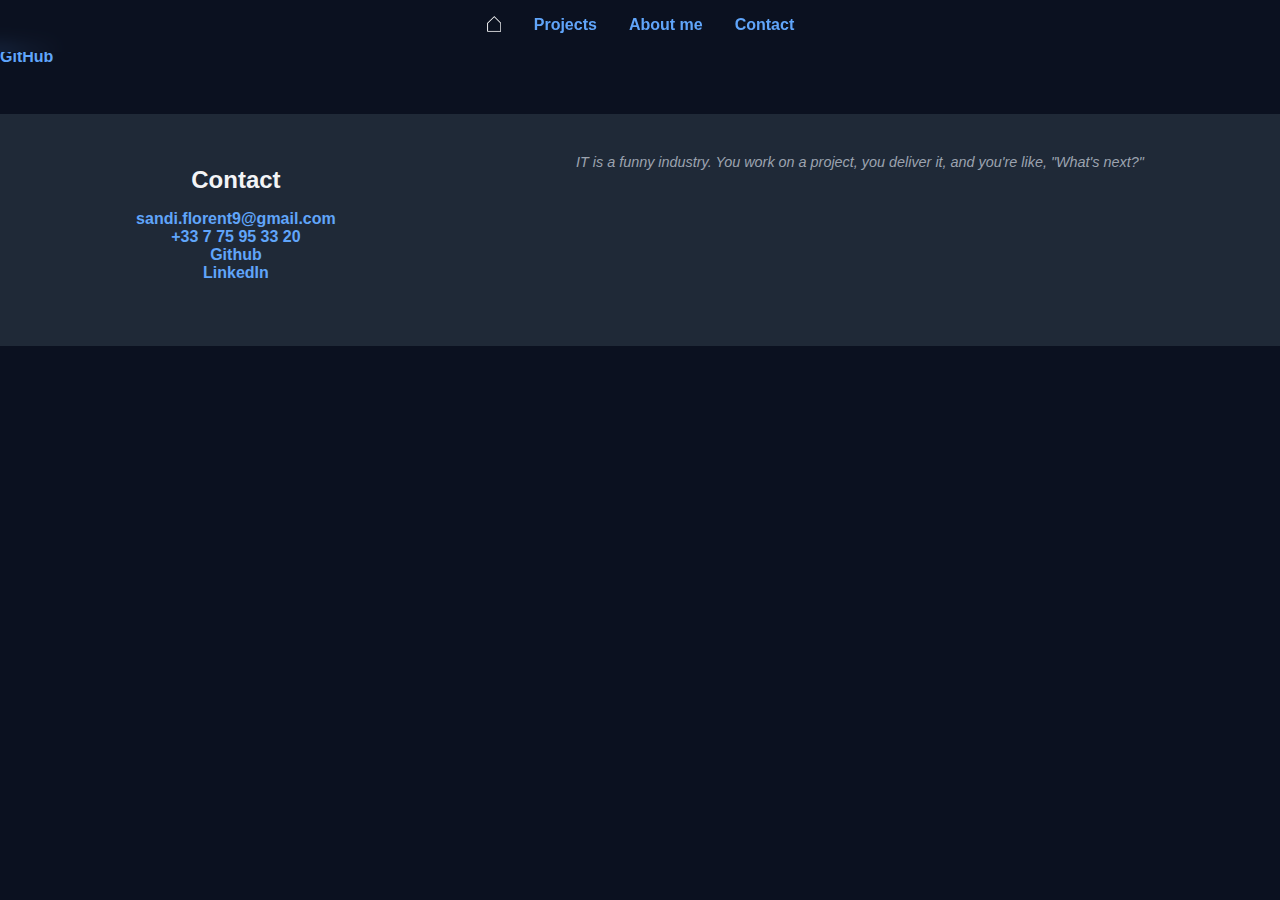
==== html/project-details.html @ 851b030a "Added the about section, small fixes and style change" ====
<html lang="en">
<head>
    <meta charset="UTF-8">
    <meta name="viewport" content="width=device-width, initial-scale=1.0">
    <link rel="stylesheet" href="https://cdn.simplecss.org/simple.min.css">
    <link rel="stylesheet" href="../style/styles.css">
    <link rel="stylesheet" href="../style/styles.css">   
    <link rel="stylesheet" href="../style/detail-projet.css">

    <title>Document</title>
</head>
<body>

        <!-- Floating navbar -->
        <div class="floating-navbar">
            <ul>
                <li><a href="#home"> <img src="../img/home_button.png" alt="Home button"></a></li>
                <li><a href="../index.html#work">Projects</a></li>
                <li><a href="../index.html#aboutMe">About me</a></li>
                <li><a href="#contact">Contact</a></li>
            </ul>
        </div>

    <div id="project-details">
        <h1 id="project-title"></h1>
        <h2 id="project-date"></h2>
        <a id="project-git-link" href="#" target="_blank">GitHub</a>
        <div id="project-images" class="project-images"></div>
        <div id="project-full-descriptions"></div>
        <ul id="project-technologies"></ul>
    </div>    

    <footer>
        <section id="contact">
            <h2>Contact</h2>
            <a href="mailto:sandi.florent9@gmail.com">sandi.florent9@gmail.com</a><br>
            <a href="tel:+33775953320">+33 7 75 95 33 20</a><br>
            <a href="https://github.com/SandiFlorent">Github</a><br>
            <a href="https://www.linkedin.com/in/florent-sandi-7b1b3b1b4/">LinkedIn</a>
        </section>

        <section>
            <p>IT is a funny industry. You work on a project, you deliver it, and you're like, "What's next?"</p>
        </section>
    </footer>

    <!-- Link to the JavaScript file -->
    <script src="../project/projects.js"></script>

</body>

</html>

<script>
    // In project-details.js

document.addEventListener("DOMContentLoaded", function () {
    const projectId = localStorage.getItem("selectedProjectId");
    if (!projectId) return;

    fetch("../project/projects.json")  // Adjust this path if needed
        .then(response => {
            if (!response.ok) {
                throw new Error('Network response was not ok');
            }
            return response.json();
        })
        .then(data => {
            console.log(data);  // Log the data to check if it's fetched correctly

            const project = data.find(proj => proj.id === projectId);
            if (!project) return;

            // Populate title
            document.getElementById("project-title").innerText = project.title;

            // Populate the date (newly added)
            document.getElementById("project-date").innerText = project.date;

            // Populate GitHub link
            const gitLink = document.getElementById("project-git-link");
            gitLink.href = project.gitLink;
            gitLink.textContent = `GitHub - ${project.title}`;

            // Populate images
            const imagesContainer = document.getElementById("project-images");
            project.images.forEach(image => {
                const imgElement = document.createElement("img");
                imgElement.src = image;
                imgElement.alt = `${project.title} Image`;
                imagesContainer.appendChild(imgElement);
            });

            // Populate full descriptions
            const descriptionsContainer = document.getElementById("project-full-descriptions");
            project.fullDescriptions.forEach(description => {
                const p = document.createElement("p");
                p.textContent = description;
                descriptionsContainer.appendChild(p);
            });

            // Populate technologies
            const techList = document.getElementById("project-technologies");
            project.technologies.forEach(tech => {
                const li = document.createElement("li");
                li.textContent = tech;
                techList.appendChild(li);
            });
        })
        .catch(error => console.error("Error fetching data:", error));  // Handle any error fetching the JSON
});

</script>
---- style/styles.css ----
html {
    scroll-behavior: smooth;
  }

/* General styles */
body {
    font-family: 'Arial', sans-serif;
    margin: 0;
    padding: 0;
    color: #fff;
    background: #0b1120;
    transition: background 0.3s ease;
}


.flying-circle {
    width: 50px;
    height: 50px;
    background-color: transparent; /* Make the circle transparent */
    color: #ffffff; /* White arrow color */
    border: 2px solid #61dafb; /* Add a white border */
    border-radius: 50%; /* Make it a circle */
    display: flex;
    align-items: center;
    justify-content: center;
    text-decoration: none;
    font-size: 24px;
    font-weight: bold;
    animation: bounce 2s infinite; /* Keeps the bounce animation */
    box-shadow: 0 4px 10px rgba(0, 0, 0, 0.3);
    cursor: pointer;
    margin-top: 50px; /* Adjust the spacing relative to the hero content */
    position: relative; /* Ensure p

.flying-circle .arrow {
    font-size: 20px; /* Adjust the arrow size */
    color: #61dafb; /* Ensure the arrow is white */
    font-weight: normal; /* Set the arrow font weight to normal */
}


.hero h1 {
    font-size: 4rem;
    font-weight: bold;
    margin: 0;
}

.hero p {
    font-size: 1.5rem;
    margin: 1rem 0 0;
    color: #aaa;
}



@keyframes bounce {
    0%, 20%, 50%, 80%, 100% {
        transform: translateY(0); /* Only vertical movement */
    }
    40% {
        transform: translateY(-20px);
    }
    60% {
        transform: translateY(-10px);
    }
}

/* Projects Section */
#work {
    padding: 2rem;
}

/* Projects Section */
.projects-grid {
    display: grid;
    grid-template-columns: repeat(auto-fit, minmax(300px, 1fr));
    gap: 1.5rem;
    justify-items: center;
    justify-content: center;
    width: 80%;
}

.card {
    max-width: 400px;
    width: 100%;
    border-radius: 0.5rem;
    background-color: #fff;
    box-shadow: 0 1px 2px 0 rgba(0, 0, 0, 0.05);
    border: 1px solid transparent;
    transition: transform 0.3s ease, box-shadow 0.3s ease;
    font-weight: 600;
    
}

.card:hover {
    transform: translateY(-5px);
    box-shadow: 0 6px 10px rgba(0, 0, 0, 0.2);
}

.card a {
    text-decoration: none;
}

.image {
    width: 100%;
    height: 250px;
    background-color: rgb(239, 205, 255);
    object-fit: cover;
    border-radius: 0.5rem 0.5rem 0 0; /* Rounded top corners */
}

.content {
    padding: 1.5rem; /* Increased padding inside the card */
}

.title {
    color: #111827;
    font-size: 1.25rem; /* Increased font size for the title */
    line-height: 1.75rem;
    font-weight: 600;
}

.desc {
    margin-top: 0.5rem;
    color: #6B7280;
    font-size: 1rem; /* Increased font size for the description */
    line-height: 1.5rem;
}

.action {
    display: inline-flex;
    margin-top: 1rem;
    color: #ffffff;
    font-size: 1rem; /* Increased font size for the action button */
    font-weight: 500;
    align-items: center;
    gap: 0.25rem;
    background-color: #2563EB;
    padding: 6px 12px; /* Increased padding for the action button */
    border-radius: 4px;
    transition: transform 0.3s ease;
}

.action:hover span {
    transform: translateX(4px);
}

/* Navbar Styles */
.floating-navbar, .sticky-navbar {
    position: fixed;
    top: 0;
    width: 100%;
    z-index: 999;
    display: flex;
    justify-content: center;
    background: rgba(11, 17, 32, 0.8);
    backdrop-filter: blur(10px);
    padding: 1rem;
    padding-left: 0;
    padding-right: 0;
    text-align: center;
    transition: top 1s cubic-bezier(0.25, 1, 0.5, 1), opacity 0.3s ease, visibility 0.3s ease;
}

.floating-navbar {
    background: none;
}

.sticky-navbar {
    top: -100px;
    opacity: 0;
    visibility: hidden;
}

body.scrolled .sticky-navbar {
    top: 0;
    opacity: 1;
    visibility: visible;
}

ul {
    list-style: none;
    margin: 0;
    padding: 0;
    display: flex;
}

li {
    margin: 0 1rem;
}

a {
    text-decoration: none;
    color: #61dafb;
    font-weight: bold;
}

#project_title {
    font-size: 1.5rem;
    font-weight: bold;
    height: 90px;
    display: flex;
    justify-content: center;
}

.hero {
    display: flex;
    flex-direction: column;
    justify-content: center;
    align-items: center;
    height: 100vh;
    text-align: center;
    background: inherit;
    position: relative; /* Needed for layout anchoring */
}

a.flying-circle {
    margin-top: 50px;
}

header{
    padding-left: 0;
    padding-right: 0;
}

.card {
    max-width: 300px;
    border-radius: 0.5rem;
    background-color: #fff;
    box-shadow: 0 1px 2px 0 rgba(0, 0, 0, 0.05);
    border: 1px solid transparent;
    transition: transform 0.3s ease, box-shadow 0.3s ease;
}

.card:hover {
    transform: translateY(-5px);
    box-shadow: 0 6px 10px rgba(0, 0, 0, 0.2);
}

.card a {
    text-decoration: none;
}

.image {
    width: 100%;
    height: 150px;
    background-color: rgb(239, 205, 255);
    object-fit: cover;
}

.content {
    padding: 1.1rem;
}

.title {
    color: #111827;
    font-size: 1.125rem;
    line-height: 1.75rem;
    font-weight: 600;
}

.desc {
    margin-top: 0.5rem;
    color: #6B7280;
    font-size: 0.875rem;
    line-height: 1.25rem;
}

.action {
    display: inline-flex;
    margin-top: 1rem;
    color: #ffffff;
    font-size: 0.875rem;
    font-weight: 500;
    align-items: center;
    gap: 0.25rem;
    background-color: #2563EB;
    padding: 4px 8px;
    border-radius: 4px;
    transition: transform 0.3s ease;
}

.action:hover span {
    transform: translateX(4px);
}

/* Styling for the date */
#project-date {
    font-size: 1.25rem;
    color: #6B7280;
    margin-top: 1rem;
    font-weight: 400;
}

.date {
    font-size: 0.9rem;
    color: #AA7DCE;
    margin-top: 5px;
}

footer {
    background-color: #1F2937; /* Dark gray background */
    color: #F9FAFB; /* Light text */
    padding: 2rem;
    text-align: center;
    font-family: 'Arial', sans-serif;
    margin-top: 2rem;
    display: flex;
    justify-content: space-around;
    gap: 2rem;
}

.about-rightSection a, .floating-navbar a, .sticky-navbar a{
    color: #60A5FA;
    text-decoration: none;
    font-weight: bold;
    transition: color 0.3s ease;
}

footer a {
    color: #60A5FA;
    text-decoration: none;
    font-weight: bold;
    transition: color 0.3s ease;
}
.about-rightSection a:hover, .floating-navbar a:hover, .sticky-navbar a:hover, footer a:hover {
    color: #AA7DCE;
}

footer h2 {
    font-size: 1.5rem;
    margin-bottom: 1rem;
    color: #F3F4F6; /* Slightly lighter text for headings */
}

footer section {
    margin-bottom: 2rem;
}

footer section p {
    margin: 0.5rem 0;
    font-size: 0.9rem;
}

footer section:last-of-type p {
    font-style: italic;
    color: #9CA3AF; /* Light gray for the quote */
}

footer a + br {
    margin-bottom: 0.5rem;
}

section#work{
    display: flex;
    justify-content: center;
}

.aboutMe{
    display: flex;
    gap: 3rem;
    justify-content: center;
    align-items: center;
    font-family: Arial, sans-serif; /* Example font */
    font-size: 1.2rem; /* Adjust text size */
}



.aboutMe img{
    width: 400px;
    height: 400px;
    border-radius: 50%;
    margin-right: 2rem;
    border: 3px solid #AA7DCE;
}

.myDescription {
    display: flex;
    flex-direction: column;
    justify-content: center;
    max-width: 600px;
    width: 100%;
    letter-spacing: 1px;
    padding: 0 1.5rem; /* Add horizontal padding for the text */
}

.about-rightSection a{
    letter-spacing: 1px;
    text-align: center;
}

.downloadCV {
    text-align: center;
}

.downloadCV a {
    margin-right: 32px;
    border-right: 3px;
}

a img {
    width: 16px;
    height: 16px;
}

a img:hover {
    transform: scale(1.1);
    transition: transform 0.3s ease;

}


@media (min-width: 769px) {
    .aboutMe{
        height: 100vh;
    }
}

@media (max-width: 768px) {
    .aboutMe {
        flex-direction: column-reverse;

        gap: 1.5rem;
        text-align: center;
    }

    .aboutMe img {
        width: 300px;
        height: 300px;
        margin-right: 0; 
    }

    .downloadCV a {
        margin-right: 0;
        border-right: 0;
    }

    .myDescription {
        align-items: center;
        max-width: 90%;
    }
}
---- style/styles.css ----
html {
    scroll-behavior: smooth;
  }

/* General styles */
body {
    font-family: 'Arial', sans-serif;
    margin: 0;
    padding: 0;
    color: #fff;
    background: #0b1120;
    transition: background 0.3s ease;
}


.flying-circle {
    width: 50px;
    height: 50px;
    background-color: transparent; /* Make the circle transparent */
    color: #ffffff; /* White arrow color */
    border: 2px solid #61dafb; /* Add a white border */
    border-radius: 50%; /* Make it a circle */
    display: flex;
    align-items: center;
    justify-content: center;
    text-decoration: none;
    font-size: 24px;
    font-weight: bold;
    animation: bounce 2s infinite; /* Keeps the bounce animation */
    box-shadow: 0 4px 10px rgba(0, 0, 0, 0.3);
    cursor: pointer;
    margin-top: 50px; /* Adjust the spacing relative to the hero content */
    position: relative; /* Ensure p

.flying-circle .arrow {
    font-size: 20px; /* Adjust the arrow size */
    color: #61dafb; /* Ensure the arrow is white */
    font-weight: normal; /* Set the arrow font weight to normal */
}


.hero h1 {
    font-size: 4rem;
    font-weight: bold;
    margin: 0;
}

.hero p {
    font-size: 1.5rem;
    margin: 1rem 0 0;
    color: #aaa;
}



@keyframes bounce {
    0%, 20%, 50%, 80%, 100% {
        transform: translateY(0); /* Only vertical movement */
    }
    40% {
        transform: translateY(-20px);
    }
    60% {
        transform: translateY(-10px);
    }
}

/* Projects Section */
#work {
    padding: 2rem;
}

/* Projects Section */
.projects-grid {
    display: grid;
    grid-template-columns: repeat(auto-fit, minmax(300px, 1fr));
    gap: 1.5rem;
    justify-items: center;
    justify-content: center;
    width: 80%;
}

.card {
    max-width: 400px;
    width: 100%;
    border-radius: 0.5rem;
    background-color: #fff;
    box-shadow: 0 1px 2px 0 rgba(0, 0, 0, 0.05);
    border: 1px solid transparent;
    transition: transform 0.3s ease, box-shadow 0.3s ease;
    font-weight: 600;
    
}

.card:hover {
    transform: translateY(-5px);
    box-shadow: 0 6px 10px rgba(0, 0, 0, 0.2);
}

.card a {
    text-decoration: none;
}

.image {
    width: 100%;
    height: 250px;
    background-color: rgb(239, 205, 255);
    object-fit: cover;
    border-radius: 0.5rem 0.5rem 0 0; /* Rounded top corners */
}

.content {
    padding: 1.5rem; /* Increased padding inside the card */
}

.title {
    color: #111827;
    font-size: 1.25rem; /* Increased font size for the title */
    line-height: 1.75rem;
    font-weight: 600;
}

.desc {
    margin-top: 0.5rem;
    color: #6B7280;
    font-size: 1rem; /* Increased font size for the description */
    line-height: 1.5rem;
}

.action {
    display: inline-flex;
    margin-top: 1rem;
    color: #ffffff;
    font-size: 1rem; /* Increased font size for the action button */
    font-weight: 500;
    align-items: center;
    gap: 0.25rem;
    background-color: #2563EB;
    padding: 6px 12px; /* Increased padding for the action button */
    border-radius: 4px;
    transition: transform 0.3s ease;
}

.action:hover span {
    transform: translateX(4px);
}

/* Navbar Styles */
.floating-navbar, .sticky-navbar {
    position: fixed;
    top: 0;
    width: 100%;
    z-index: 999;
    display: flex;
    justify-content: center;
    background: rgba(11, 17, 32, 0.8);
    backdrop-filter: blur(10px);
    padding: 1rem;
    padding-left: 0;
    padding-right: 0;
    text-align: center;
    transition: top 1s cubic-bezier(0.25, 1, 0.5, 1), opacity 0.3s ease, visibility 0.3s ease;
}

.floating-navbar {
    background: none;
}

.sticky-navbar {
    top: -100px;
    opacity: 0;
    visibility: hidden;
}

body.scrolled .sticky-navbar {
    top: 0;
    opacity: 1;
    visibility: visible;
}

ul {
    list-style: none;
    margin: 0;
    padding: 0;
    display: flex;
}

li {
    margin: 0 1rem;
}

a {
    text-decoration: none;
    color: #61dafb;
    font-weight: bold;
}

#project_title {
    font-size: 1.5rem;
    font-weight: bold;
    height: 90px;
    display: flex;
    justify-content: center;
}

.hero {
    display: flex;
    flex-direction: column;
    justify-content: center;
    align-items: center;
    height: 100vh;
    text-align: center;
    background: inherit;
    position: relative; /* Needed for layout anchoring */
}

a.flying-circle {
    margin-top: 50px;
}

header{
    padding-left: 0;
    padding-right: 0;
}

.card {
    max-width: 300px;
    border-radius: 0.5rem;
    background-color: #fff;
    box-shadow: 0 1px 2px 0 rgba(0, 0, 0, 0.05);
    border: 1px solid transparent;
    transition: transform 0.3s ease, box-shadow 0.3s ease;
}

.card:hover {
    transform: translateY(-5px);
    box-shadow: 0 6px 10px rgba(0, 0, 0, 0.2);
}

.card a {
    text-decoration: none;
}

.image {
    width: 100%;
    height: 150px;
    background-color: rgb(239, 205, 255);
    object-fit: cover;
}

.content {
    padding: 1.1rem;
}

.title {
    color: #111827;
    font-size: 1.125rem;
    line-height: 1.75rem;
    font-weight: 600;
}

.desc {
    margin-top: 0.5rem;
    color: #6B7280;
    font-size: 0.875rem;
    line-height: 1.25rem;
}

.action {
    display: inline-flex;
    margin-top: 1rem;
    color: #ffffff;
    font-size: 0.875rem;
    font-weight: 500;
    align-items: center;
    gap: 0.25rem;
    background-color: #2563EB;
    padding: 4px 8px;
    border-radius: 4px;
    transition: transform 0.3s ease;
}

.action:hover span {
    transform: translateX(4px);
}

/* Styling for the date */
#project-date {
    font-size: 1.25rem;
    color: #6B7280;
    margin-top: 1rem;
    font-weight: 400;
}

.date {
    font-size: 0.9rem;
    color: #AA7DCE;
    margin-top: 5px;
}

footer {
    background-color: #1F2937; /* Dark gray background */
    color: #F9FAFB; /* Light text */
    padding: 2rem;
    text-align: center;
    font-family: 'Arial', sans-serif;
    margin-top: 2rem;
    display: flex;
    justify-content: space-around;
    gap: 2rem;
}

.about-rightSection a, .floating-navbar a, .sticky-navbar a{
    color: #60A5FA;
    text-decoration: none;
    font-weight: bold;
    transition: color 0.3s ease;
}

footer a {
    color: #60A5FA;
    text-decoration: none;
    font-weight: bold;
    transition: color 0.3s ease;
}
.about-rightSection a:hover, .floating-navbar a:hover, .sticky-navbar a:hover, footer a:hover {
    color: #AA7DCE;
}

footer h2 {
    font-size: 1.5rem;
    margin-bottom: 1rem;
    color: #F3F4F6; /* Slightly lighter text for headings */
}

footer section {
    margin-bottom: 2rem;
}

footer section p {
    margin: 0.5rem 0;
    font-size: 0.9rem;
}

footer section:last-of-type p {
    font-style: italic;
    color: #9CA3AF; /* Light gray for the quote */
}

footer a + br {
    margin-bottom: 0.5rem;
}

section#work{
    display: flex;
    justify-content: center;
}

.aboutMe{
    display: flex;
    gap: 3rem;
    justify-content: center;
    align-items: center;
    font-family: Arial, sans-serif; /* Example font */
    font-size: 1.2rem; /* Adjust text size */
}



.aboutMe img{
    width: 400px;
    height: 400px;
    border-radius: 50%;
    margin-right: 2rem;
    border: 3px solid #AA7DCE;
}

.myDescription {
    display: flex;
    flex-direction: column;
    justify-content: center;
    max-width: 600px;
    width: 100%;
    letter-spacing: 1px;
    padding: 0 1.5rem; /* Add horizontal padding for the text */
}

.about-rightSection a{
    letter-spacing: 1px;
    text-align: center;
}

.downloadCV {
    text-align: center;
}

.downloadCV a {
    margin-right: 32px;
    border-right: 3px;
}

a img {
    width: 16px;
    height: 16px;
}

a img:hover {
    transform: scale(1.1);
    transition: transform 0.3s ease;

}


@media (min-width: 769px) {
    .aboutMe{
        height: 100vh;
    }
}

@media (max-width: 768px) {
    .aboutMe {
        flex-direction: column-reverse;

        gap: 1.5rem;
        text-align: center;
    }

    .aboutMe img {
        width: 300px;
        height: 300px;
        margin-right: 0; 
    }

    .downloadCV a {
        margin-right: 0;
        border-right: 0;
    }

    .myDescription {
        align-items: center;
        max-width: 90%;
    }
}
---- style/detail-projet.css ----
.project-images {
    /* I'd like to make the images responsive and appear as a grid*/
    display: grid;
    grid-template-columns: repeat(auto-fill, minmax(300px, 1fr));
    gap: 1.5rem;
    justify-items: center;
    justify-content: center;
    width: 100%;
}

h2#project-date {
    color: #aa7dce;
    font-weight: 000;
}

#project-technologies{
    gap: 0.5rem;
    margin-top: 3rem;
    color:  #607196;
}

#project-details {
    margin-top: 3rem;
}

/* Réinitialiser le style de section */
section {
    margin: 0;
    padding: 0;
    /* No underline */
    text-decoration: none;
    border-bottom: 0;
    border-top: 0;
    margin-top: 0;
}

footer {
    border-top: 0;
    margin-top: 0;
}

a, a:visited {
    color: 60A5FA
}
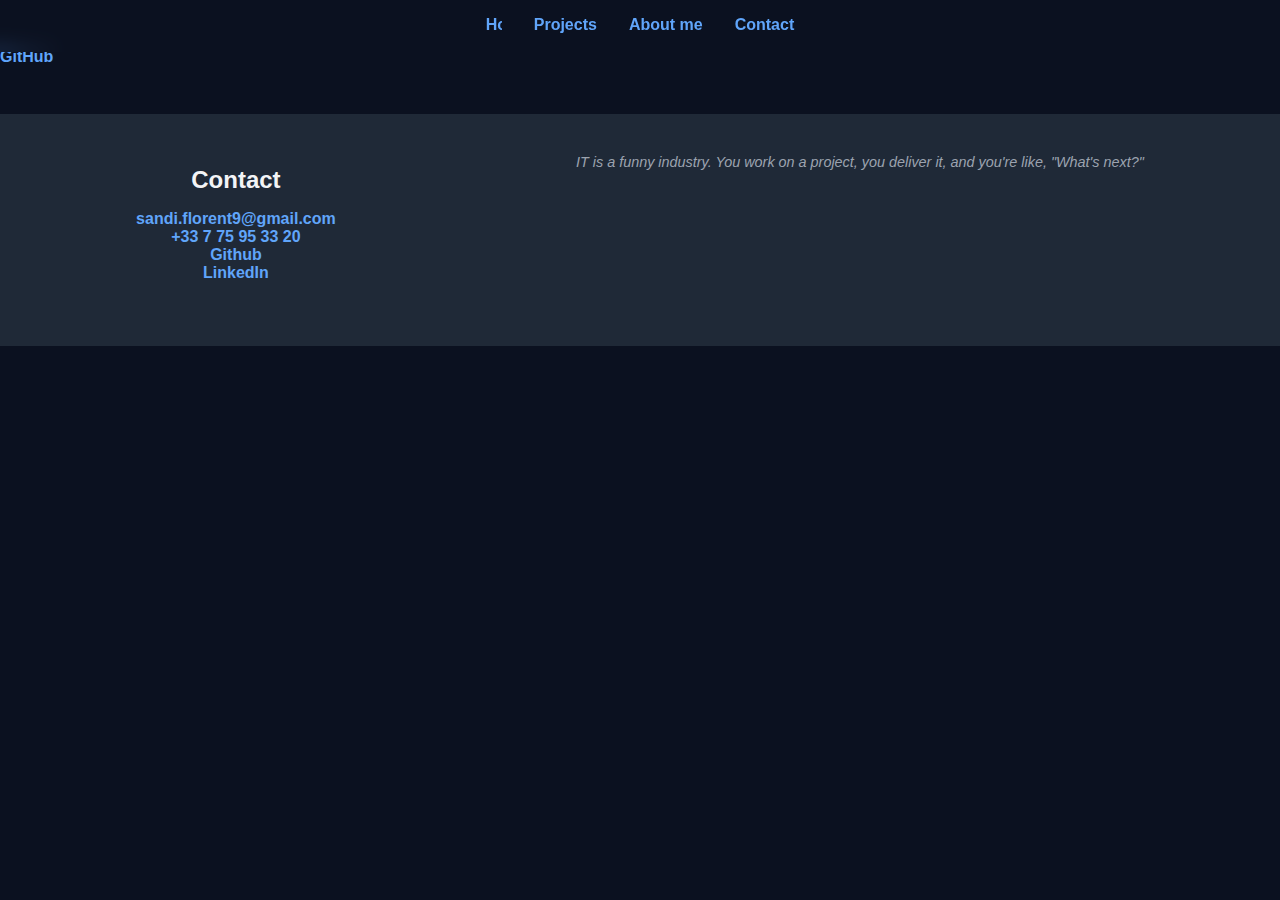
==== commit eee61004: "Fixing links #2" ====
--- a/html/project-details.html
+++ b/html/project-details.html
@@ -14,7 +14,7 @@
         <!-- Floating navbar -->
         <div class="floating-navbar">
             <ul>
-                <li><a href="#home"> <img src="../img/home_button.png" alt="Home button"></a></li>
+                <li><a href="#home"> <img src="/portfolio/img/home_button.png" alt="Home button"></a></li>
                 <li><a href="../index.html#work">Projects</a></li>
                 <li><a href="../index.html#aboutMe">About me</a></li>
                 <li><a href="#contact">Contact</a></li>
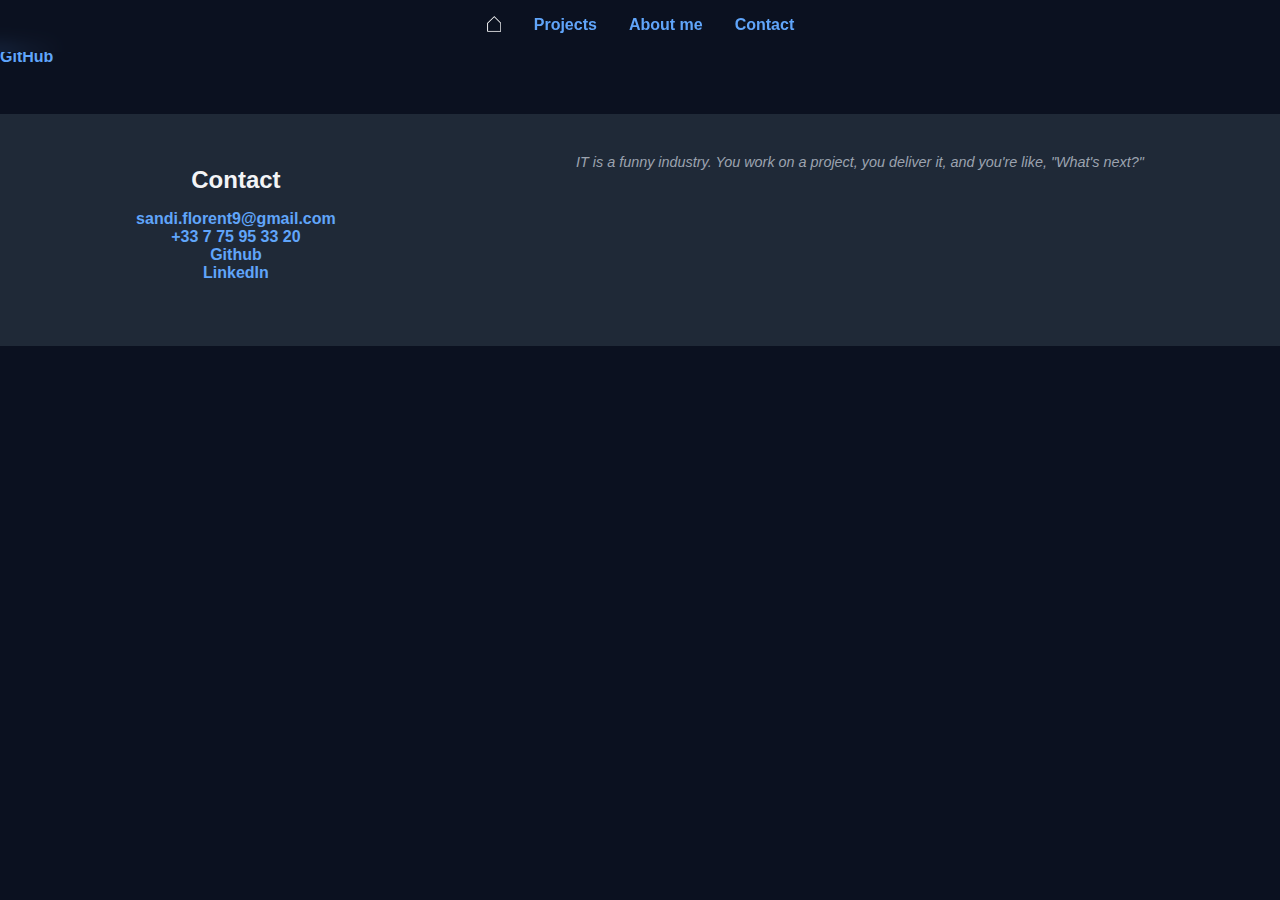
==== commit f49c7375: "Small corrections and background pattern" ====
--- a/html/project-details.html
+++ b/html/project-details.html
@@ -6,16 +6,16 @@
     <link rel="stylesheet" href="../style/styles.css">
     <link rel="stylesheet" href="../style/styles.css">   
     <link rel="stylesheet" href="../style/detail-projet.css">
-
-    <title>Document</title>
+    <link rel="icon" href="../img/favicon.svg" type="image/svg+xml">
+    <title>Sandi's portfolio</title>
 </head>
 <body>
 
         <!-- Floating navbar -->
         <div class="floating-navbar">
             <ul>
-                <li><a href="#home"> <img src="/portfolio/img/home_button.png" alt="Home button"></a></li>
-                <li><a href="../index.html#work">Projects</a></li>
+                <li><a href="../index.html#home"> <img src="../img/home_button.png" alt="Home button"></a></li>
+                <li><a href="../index.html#project_title">Projects</a></li>
                 <li><a href="../index.html#aboutMe">About me</a></li>
                 <li><a href="#contact">Contact</a></li>
             </ul>
--- a/style/styles.css
+++ b/style/styles.css
@@ -153,7 +153,6 @@
     z-index: 999;
     display: flex;
     justify-content: center;
-    background: rgba(11, 17, 32, 0.8);
     backdrop-filter: blur(10px);
     padding: 1rem;
     padding-left: 0;
@@ -410,6 +409,29 @@
 
 }
 
+#project-technologies {
+    flex-wrap: wrap;
+}
+
+.container {
+    position: absolute;
+    inset: 0;
+}
+
+.container::before {
+    content: "";
+    position: absolute;
+    inset: 0;
+    background: url("[data-uri]");
+    -webkit-mask-image: linear-gradient(to bottom, rgba(0, 0, 0, 1) 60%, rgba(0, 0, 0, 0));
+    mask-image: linear-gradient(to bottom, rgba(0, 0, 0, 1) 60%, rgba(0, 0, 0, 0));
+    -webkit-mask-repeat: no-repeat;
+    mask-repeat: no-repeat;
+    -webkit-mask-size: cover;
+    mask-size: cover;
+}
+
+
 
 @media (min-width: 769px) {
     .aboutMe{
--- a/style/styles.css
+++ b/style/styles.css
@@ -153,7 +153,6 @@
     z-index: 999;
     display: flex;
     justify-content: center;
-    background: rgba(11, 17, 32, 0.8);
     backdrop-filter: blur(10px);
     padding: 1rem;
     padding-left: 0;
@@ -410,6 +409,29 @@
 
 }
 
+#project-technologies {
+    flex-wrap: wrap;
+}
+
+.container {
+    position: absolute;
+    inset: 0;
+}
+
+.container::before {
+    content: "";
+    position: absolute;
+    inset: 0;
+    background: url("[data-uri]");
+    -webkit-mask-image: linear-gradient(to bottom, rgba(0, 0, 0, 1) 60%, rgba(0, 0, 0, 0));
+    mask-image: linear-gradient(to bottom, rgba(0, 0, 0, 1) 60%, rgba(0, 0, 0, 0));
+    -webkit-mask-repeat: no-repeat;
+    mask-repeat: no-repeat;
+    -webkit-mask-size: cover;
+    mask-size: cover;
+}
+
+
 
 @media (min-width: 769px) {
     .aboutMe{
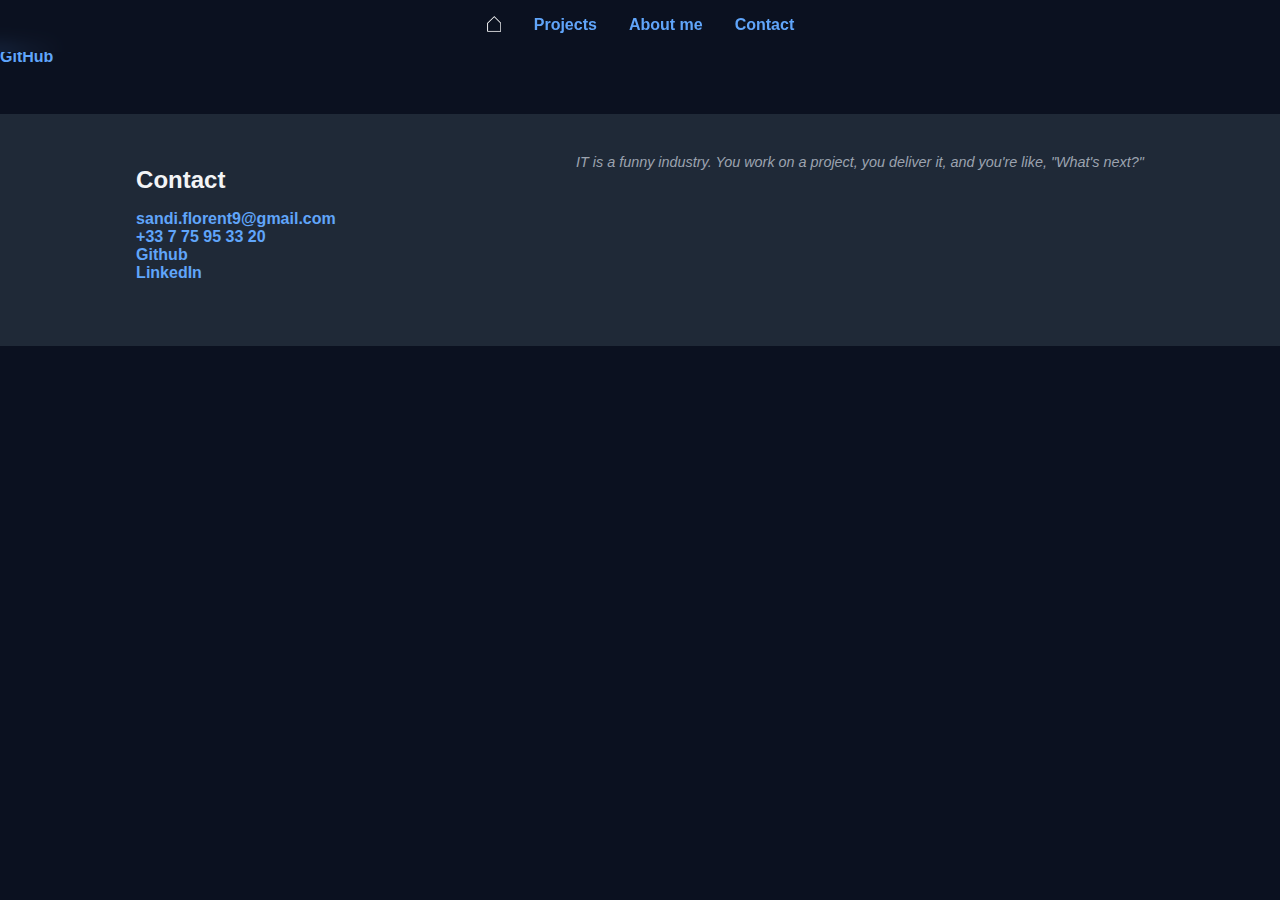
==== commit 6828eb8d: "Refactor and link fixes" ====
--- a/html/project-details.html
+++ b/html/project-details.html
@@ -51,63 +51,4 @@
 
 </html>
 
-<script>
-    // In project-details.js
-
-document.addEventListener("DOMContentLoaded", function () {
-    const projectId = localStorage.getItem("selectedProjectId");
-    if (!projectId) return;
-
-    fetch("../project/projects.json")  // Adjust this path if needed
-        .then(response => {
-            if (!response.ok) {
-                throw new Error('Network response was not ok');
-            }
-            return response.json();
-        })
-        .then(data => {
-            console.log(data);  // Log the data to check if it's fetched correctly
-
-            const project = data.find(proj => proj.id === projectId);
-            if (!project) return;
-
-            // Populate title
-            document.getElementById("project-title").innerText = project.title;
-
-            // Populate the date (newly added)
-            document.getElementById("project-date").innerText = project.date;
-
-            // Populate GitHub link
-            const gitLink = document.getElementById("project-git-link");
-            gitLink.href = project.gitLink;
-            gitLink.textContent = `GitHub - ${project.title}`;
-
-            // Populate images
-            const imagesContainer = document.getElementById("project-images");
-            project.images.forEach(image => {
-                const imgElement = document.createElement("img");
-                imgElement.src = image;
-                imgElement.alt = `${project.title} Image`;
-                imagesContainer.appendChild(imgElement);
-            });
-
-            // Populate full descriptions
-            const descriptionsContainer = document.getElementById("project-full-descriptions");
-            project.fullDescriptions.forEach(description => {
-                const p = document.createElement("p");
-                p.textContent = description;
-                descriptionsContainer.appendChild(p);
-            });
-
-            // Populate technologies
-            const techList = document.getElementById("project-technologies");
-            project.technologies.forEach(tech => {
-                const li = document.createElement("li");
-                li.textContent = tech;
-                techList.appendChild(li);
-            });
-        })
-        .catch(error => console.error("Error fetching data:", error));  // Handle any error fetching the JSON
-});
-
-</script>
+<script src="../project/project-details.js"></script>
--- a/style/styles.css
+++ b/style/styles.css
@@ -301,7 +301,6 @@
     background-color: #1F2937; /* Dark gray background */
     color: #F9FAFB; /* Light text */
     padding: 2rem;
-    text-align: center;
     font-family: 'Arial', sans-serif;
     margin-top: 2rem;
     display: flex;
--- a/style/styles.css
+++ b/style/styles.css
@@ -301,7 +301,6 @@
     background-color: #1F2937; /* Dark gray background */
     color: #F9FAFB; /* Light text */
     padding: 2rem;
-    text-align: center;
     font-family: 'Arial', sans-serif;
     margin-top: 2rem;
     display: flex;
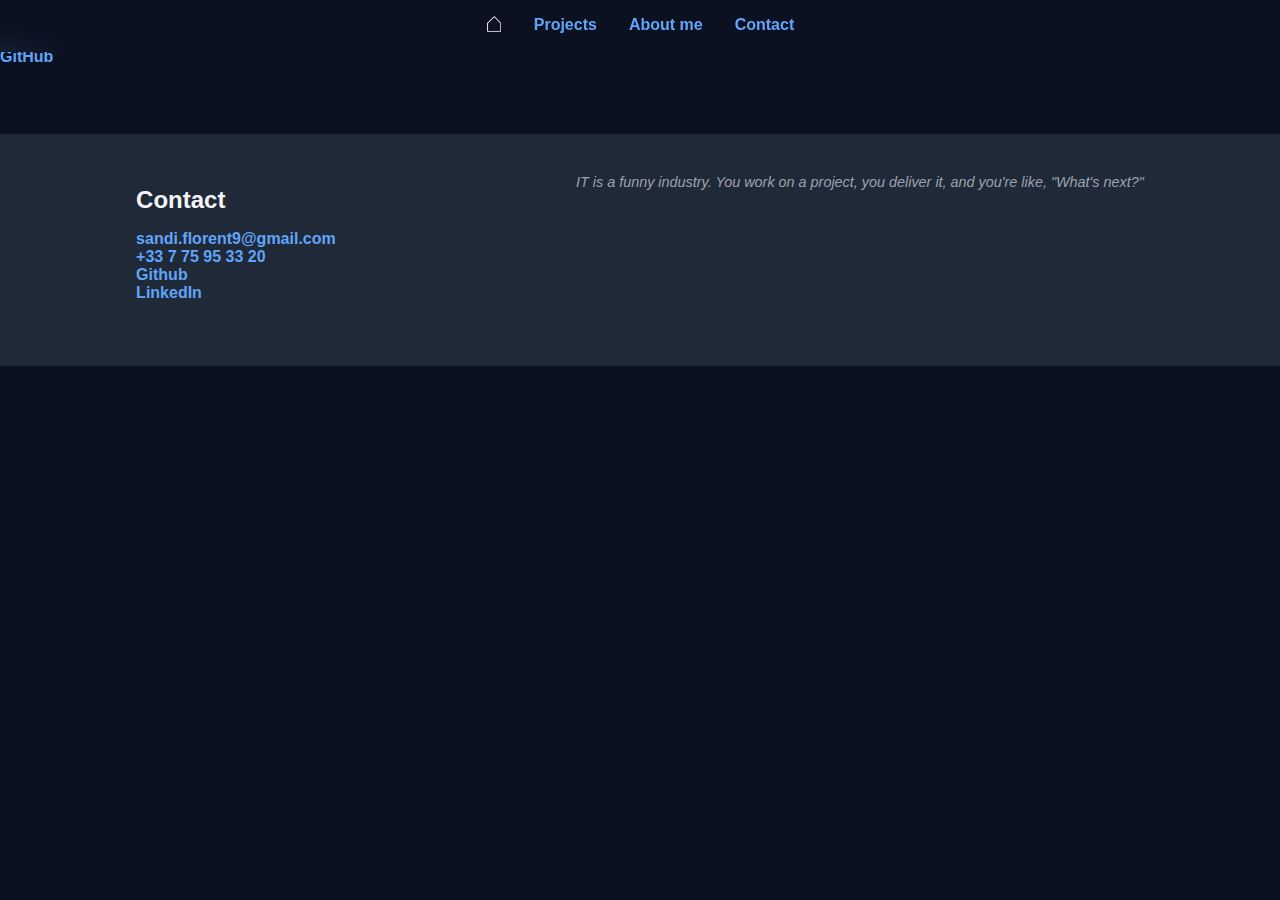
==== commit 209617f8: "Adding a gallery-view option for the detailed project" ====
--- a/html/project-details.html
+++ b/html/project-details.html
@@ -5,7 +5,8 @@
     <link rel="stylesheet" href="https://cdn.simplecss.org/simple.min.css">
     <link rel="stylesheet" href="../style/styles.css">
     <link rel="stylesheet" href="../style/styles.css">   
-    <link rel="stylesheet" href="../style/detail-projet.css">
+    <link rel="stylesheet" href="../style/details-project.css">
+    <link rel="stylesheet" href="../style/galery-pictures.css">
     <link rel="icon" href="../img/favicon.svg" type="image/svg+xml">
     <title>Sandi's portfolio</title>
 </head>
--- a/style/details-project.css
+++ b/style/details-project.css
@@ -0,0 +1,58 @@
+.project-images {
+    /* I'd like to make the images responsive and appear as a grid*/
+    display: grid;
+    grid-template-columns: repeat(auto-fill, minmax(300px, 1fr));
+    gap: 1.5rem;
+    justify-items: center;
+    justify-content: center;
+    width: 100%;
+}
+
+h2#project-date {
+    color: #aa7dce;
+    font-weight: 000;
+}
+
+#project-technologies{
+    gap: 0.5rem;
+    margin-top: 3rem;
+    color:  #607196;
+}
+
+#project-details {
+    margin-top: 3rem;
+}
+
+/* Réinitialiser le style de section */
+section {
+    margin: 0;
+    padding: 0;
+    /* No underline */
+    text-decoration: none;
+    border-bottom: 0;
+    border-top: 0;
+    margin-top: 0;
+}
+
+footer {
+    border-top: 0;
+    margin-top: 0;
+}
+
+a, a:visited {
+    color: 60A5FA
+}
+
+img {
+    cursor: pointer;
+    transition: 0.1s;
+}
+
+#project-details img:hover {
+    transform: scale(1.1);
+    transition: 0.2s;
+}
+
+#project-images {
+    padding-top: 20px;
+}--- a/style/galery-pictures.css
+++ b/style/galery-pictures.css
@@ -0,0 +1,69 @@
+/* Lightbox */
+#lightbox {
+    position: fixed;
+    top: 0;
+    left: 0;
+    width: 100%;
+    height: 100%;
+    background-color: rgba(0, 0, 0, 0.9);
+    display: flex;
+    align-items: center;
+    justify-content: center;
+    z-index: 1000;
+}
+
+#lightbox.hidden {
+    display: none;
+}
+
+#lightbox img {
+    max-width: 80%;
+    max-height: 80%;
+    box-shadow: 0 4px 20px rgba(0, 0, 0, 0.5);
+}
+
+.close-btn,
+.prev-btn,
+.next-btn {
+    padding: 0;
+    height: 32px;
+    width: 32px;
+    position: absolute;
+    background-color: rgba(0, 0, 0, 0.7);
+    color: white;
+    border: none;
+    font-size: 2rem;
+    cursor: pointer;
+    border-radius: 50%;
+}
+
+.close-btn {
+    top: 20px;
+    right: 20px;
+}
+
+.prev-btn {
+    left: 20px;
+    top: 50%;
+}
+
+.next-btn {
+    right: 20px;
+    top: 50%;
+}
+
+
+.close-btn:hover,
+.prev-btn:hover,
+.next-btn:hover {
+    background-color: rgba(255, 255, 255, 0.8); /* Light background */
+    color: #000; /* Dark text */
+    transform: scale(1.1); /* Slightly enlarge the button */
+    box-shadow: 0 4px 10px rgba(0, 0, 0, 0.3); /* Add subtle shadow */
+}
+
+.close-btn,
+.prev-btn,
+.next-btn {
+    transition: all 0.3s ease-in-out;
+}
